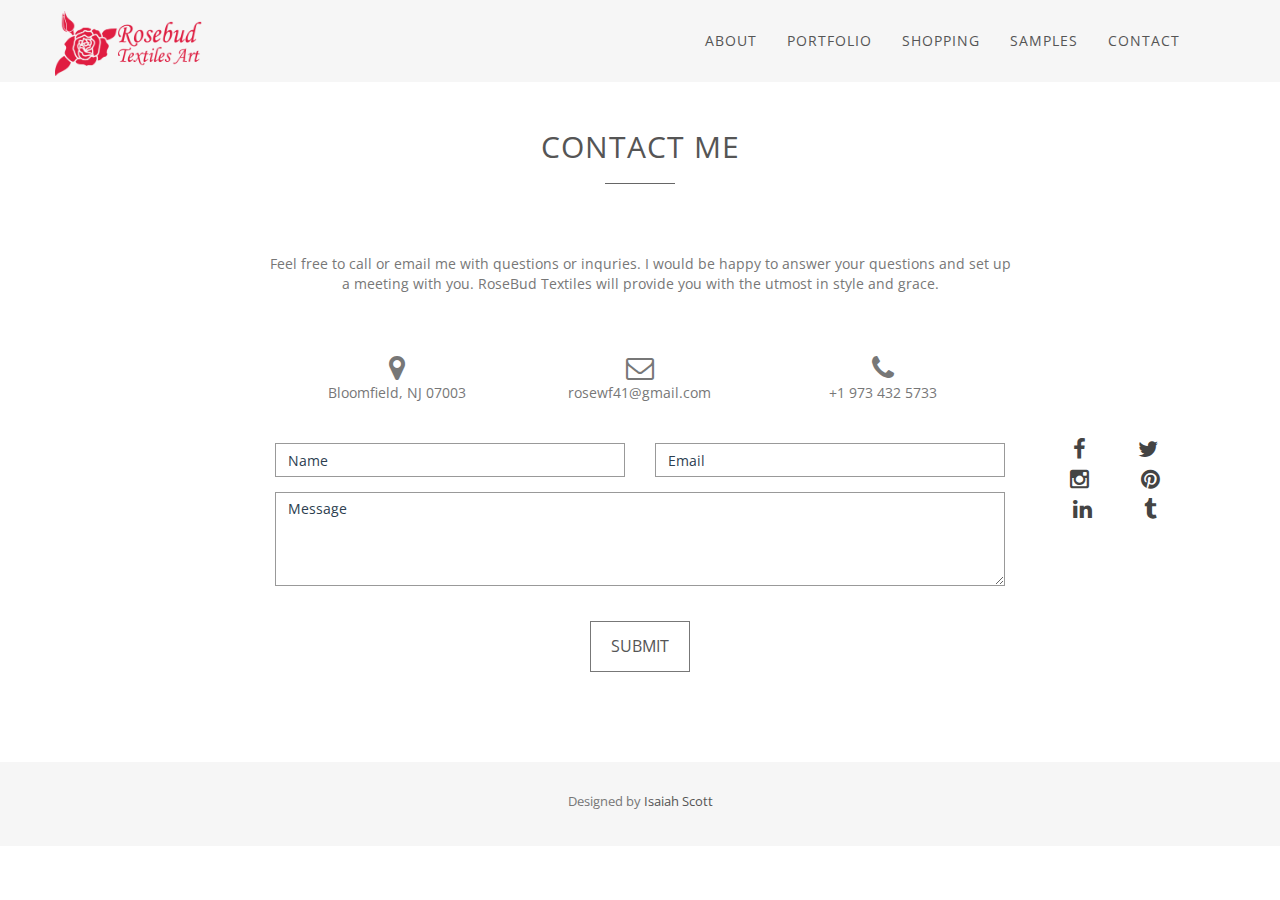
==== contact.html @ 1c1a21a4 "Initial commit" ====
<!DOCTYPE html>
<html lang="en">
<head>
<meta charset="utf-8">
<meta name="viewport" content="width=device-width, initial-scale=1">
<title>Rosebud Textiles</title>
<meta name="description" content="">
<meta name="author" content="">

<!-- Favicons
    ================================================== -->
<link rel="shortcut icon" href="img/favicon.ico" type="image/x-icon">
<link rel="apple-touch-icon" href="img/apple-touch-icon.png">
<link rel="apple-touch-icon" sizes="72x72" href="img/apple-touch-icon-72x72.png">
<link rel="apple-touch-icon" sizes="114x114" href="img/apple-touch-icon-114x114.png">

<!-- Bootstrap -->
<link rel="stylesheet" type="text/css"  href="css/bootstrap.css">
<link rel="stylesheet" type="text/css" href="fonts/font-awesome/css/font-awesome.css">

<!-- Stylesheet
    ================================================== -->
<link rel="stylesheet" type="text/css"  href="css/style.css">
<link rel="stylesheet" type="text/css" href="css/nivo-lightbox/nivo-lightbox.css">
<link rel="stylesheet" type="text/css" href="css/nivo-lightbox/default.css">
<link href='http://fonts.googleapis.com/css?family=Open+Sans:400,700,800,600,300' rel='stylesheet' type='text/css'>
<script type="text/javascript" src="js/modernizr.custom.js"></script>

<!-- HTML5 shim and Respond.js for IE8 support of HTML5 elements and media queries -->
<!-- WARNING: Respond.js doesn't work if you view the page via file:// -->
<!--[if lt IE 9]>
      <script src="https://oss.maxcdn.com/html5shiv/3.7.2/html5shiv.min.js"></script>
      <script src="https://oss.maxcdn.com/respond/1.4.2/respond.min.js"></script>
    <![endif]-->
</head>
<body id="page-top" data-spy="scroll" data-target=".navbar-fixed-top">

<!-- Navigation -->
<div id="nav">
  <nav class="navbar navbar-custom">
    <div class="container">
      <div class="navbar-header">
        <button type="button" class="navbar-toggle" data-toggle="collapse" data-target=".navbar-main-collapse"> <i class="fa fa-bars"></i> </button>
		<a class="navbar-brand page-scroll" href="about-final.html"><img src="img/logo-full.png" height="65"></a>
      </div>
      
      <!-- Collect the nav links, forms, and other content for toggling -->
      <div class="collapse navbar-collapse navbar-right navbar-main-collapse">
        <ul class="nav navbar-nav">
          <!-- Hidden li included to remove active class from about link when scrolled up past about section -->
          <li class="hidden"> <a href="#page-top"></a> </li>
          <li> <a class="page-scroll" href="index.html">About</a> </li>
          <li> <a class="page-scroll" href="portfolio-final.html">Portfolio</a> </li>
          <li> <a class="page-scroll" href="shopping.html">Shopping</a> </li>
          <li> <a class="page-scroll" href="samples.html">Samples</a> </li>
          <li> <a class="page-scroll" href="#contact">Contact</a> </li>
        </ul>
      </div>
    </div>
  </nav>
</div>
<!-- Contact Section -->
<div id="contact" class="text-center">
  <div class="container">
    <div class="section-title center">
      <h2>Contact Me</h2>
      <hr>
    </div>
	<div class="row">
	   <div class="col-md-8 col-md-offset-2">
	      <div class="about-text">Feel free to call or email me with questions or inquries. 
	      I would be happy to answer your questions and set up a meeting with you. 
	      RoseBud Textiles will provide you with the utmost in style and grace.</div><br><br><br>
	      </div>
	   </div>
	<div class="col-md-8 col-md-offset-2">
      <div class="col-md-4"> <i class="fa fa-map-marker fa-2x"></i>
        <p>Bloomfield, NJ 07003</p>
      </div>
      <div class="col-md-4"> <i class="fa fa-envelope-o fa-2x"></i>
        <p>rosewf41@gmail.com</p>
      </div>
      <div class="col-md-4"> <i class="fa fa-phone fa-2x"></i>
        <p> +1 973 432 5733</p>
      </div>
      <div class="clearfix"></div>
    </div>
	
    <div class="col-md-8 col-md-offset-2">
      <form action="mailto:rosewf41@gmail.com?subject=Rosebud Textiles Message" method="post" enctype="text/plain" name="sentMessage" id="contactForm" novalidate>
	    <div class="row">
	      <div class="col-md-6">
		    <div class="form-group">
		      <input type="text" name="name" id="name" class="form-control" placeholder="Name" required="required">
		      <p class="help-block text-danger"></p>
		    </div>
	      </div>
	      <div class="col-md-6">
		    <div class="form-group">
		      <input type="email" name="email" id="email" class="form-control" placeholder="Email" required="required">
		      <p class="help-block text-danger"></p>
		    </div>
	      </div>
	    </div>
	    <div class="form-group">
	      <textarea name="message" id="message" class="form-control" rows="4" placeholder="Message" required></textarea>
	      <p class="help-block text-danger"></p>
	    </div>
	    <div id="success"></div>
	    <input type="submit" class="btn btn-default btn-lg">
      </form>
    </div>
      <div class="social">
        <ul>
          <li><a href="https://facebook.com/profile.php?id=1344548681"><i class="fa fa-facebook"></i></a></li>
          <li><a href="https://twitter.com/RoseWil62726720"><i class="fa fa-twitter"></i></a></li>
          <li><a href="https://www.instagram.com/rosebud_textiles_art/"><i class="fa fa-instagram"></i></a></li>
          <li><a href="https://www.pinterest.com/rosew1765/"><i class="fa fa-pinterest"></i></a></li>
		  <li><a href="https://www.linkedin.com/in/rose-w-75234b32"><i class="fa fa-linkedin"></i></a></li>
		  <li><a href="https://www.tumblr.com/blog/view/rosewf"><i class="fa fa-tumblr"></i></a></li>
        </ul>
      </div>
    </div>
  </div>
</div>
<!-- Footer Section -->
<div id="footer">
  <div class="container text-center">
    <div class="fnav">
      <p> Designed by <a href="#" rel="nofollow">Isaiah Scott</a></p>
    </div>
  </div>
</div>
<script type="text/javascript" src="js/jquery.1.11.1.js"></script> 
<script type="text/javascript" src="js/bootstrap.js"></script> 
<script type="text/javascript" src="js/SmoothScroll.js"></script> 
<script type="text/javascript" src="js/nivo-lightbox.js"></script> 
<script type="text/javascript" src="js/jquery.isotope.js"></script> 
<script type="text/javascript" src="js/jqBootstrapValidation.js"></script>
<script type="text/javascript" src="js/main.js"></script>
</body>
</html>
---- css/style.css ----
body, html {
	font-family: 'Open Sans', sans-serif;
	text-rendering: optimizeLegibility !important;
	-webkit-font-smoothing: antialiased !important;
	color: #777;
	width: 100% !important;
	height: 100% !important;
}
h2 {
	margin: 0 0 20px 0;
	color: #555;
	text-transform: uppercase;
	letter-spacing: 1px;
	font-weight: 400;
	font-size: 30px;
}
h3, h4 {
	color: #222;
	font-size: 18px;
	font-weight: 300;
	letter-spacing: 1px;
}
h5 {
	text-transform: uppercase;
	font-weight: 700;
	line-height: 20px;
}
p.intro {
	font-size: 16px;
	margin: 12px 0 0;
	line-height: 24px;
}
a {
	color: #555;
}
a:hover, a:focus {
	text-decoration: none;
	color: #000;
}
ul, ol {
	list-style: none;
}
.clearfix:after {
	visibility: hidden;
	display: block;
	font-size: 0;
	content: " ";
	clear: both;
	height: 0;
}
.clearfix {
	display: inline-block;
}
* html .clearfix {
	height: 1%;
}
.clearfix {
	display: block;
}
ul, ol {
	padding: 0;
	webkit-padding: 0;
	moz-padding: 0;
}
hr {
	height: 1px;
	width: 70px;
	text-align: center;
	position: relative;
	background: #666;
	margin: 0 auto;
	margin-bottom: 30px;
	border: 0;
}
/* Navigation */
#nav {
	z-index: 9999;
}
#nav.affix {
	position: fixed;
	top: 0;
	width: 100%
}
.navbar-custom {
	margin-bottom: 0;
	background-color: #f6f6f6;
	border-radius: 0px;
	padding: 10px 0;
}
.navbar-custom .navbar-brand {
	font-weight: 600;
}
.navbar-custom .navbar-brand:focus {
	outline: 0;
}
.navbar-custom .navbar-brand .navbar-toggle {
	padding: 4px 6px;
	font-size: 16px;
	color: #fff;
}
.navbar-custom .navbar-brand .navbar-toggle:focus, .navbar-custom .navbar-brand .navbar-toggle:active {
	outline: 0;
}
.navbar-custom a {
	color: #555;
}
.navbar-custom .nav li a {
	text-transform: uppercase;
	letter-spacing: 1px;
	-webkit-transition: background .3s ease-in-out;
	-moz-transition: background .3s ease-in-out;
	transition: background .3s ease-in-out;
}
.navbar-custom .nav li a:hover {
	outline: 0;
	color: #000;
	background-color: transparent;
}
.navbar-custom .nav li a:focus, .navbar-custom .nav li a:active {
	outline: 0;
	background-color: transparent;
	color: #000;
}
.navbar-custom .nav li.active {
	outline: 0;
}
.navbar-custom .nav li.active a {
	background-color: rgba(255,255,255,.3);
}
.navbar-custom .nav li.active a:hover {
	color: #fff;
}
.btn-default {
	text-transform: uppercase;
	color: #555;
	background-color: transparent;
	border-color: #777;
	padding: 14px 20px;
	margin: 0;
	font-size: 16px;
	border-radius: 0;
	margin-top: 20px;
}
.btn-default:hover, .btn-default:focus, .btn-default.focus, .btn-default:active, .btn-default.active {
	color: #fff;
	background-color: #121d1f;
	border-color: #121d1f;
}
.btn-primary {
	color: #fff;
	background-color: #121d1f;
	padding: 10px 20px;
	border-color: #121d1f;
	border-radius: 0;
}
.btn-primary:hover, .btn-primary:focus, .btn-primary.focus, .btn-primary:active, .btn-primary.active {
	color: #fff;
	background-color: #7bc3d1;
	border-color: #7bc3d1;
}
.btn-primary i.fa {
	margin-right: 10px;
}
.btn-default-white {
	text-transform: uppercase;
	color: #e5e5e5;
	background-color: transparent;
	border-color: #777;
	padding: 14px 20px;
	margin: 0;
	font-size: 16px;
	border-radius: 0;
	margin-top: 20px;
}
.btn-default-white:hover, .btn-default-white:focus, .btn-default-white.focus, .btn-default-white:active, .btn-default-white.active {
	color: #fff;
	background-color: #121d1f;
	border-color: #121d1f;
}
/* Header Section */
.intro {
	display: table;
	width: 100%;
	padding: 0;
	text-align: center;
	color: #e5e5e5;
	background: url(../img/intro-bg.jpg) no-repeat center top;
	background-color: #333;
	-webkit-background-size: cover;
	-moz-background-size: cover;
	background-size: cover;
	-o-background-size: cover;
}
.section-title.center {
	padding: 10px 0 40px 0;
}
.intro h1 {
	font-size: 60px;
	font-weight: 600;
	letter-spacing: 2px;
	text-transform: uppercase;
	margin-bottom: 20px;
	color: #e5e5e5;
}
.intro p {
	font-size: 20px;
	margin-bottom: 40px;
	margin-top: 20px;
}
header .intro-text {
	padding-top: 200px;
	padding-bottom: 200px;
}
/* About Section */
#about {
	padding: 120px 0;
}
#about .about-text {
	margin-left: 10px;
	text-align: center;
}
#about img {
	border-radius: 50%;
	width: 160px;
	height: 160px;
	display: inline-block;
}
#about p {
	margin-top: 40px;
	margin-bottom: 30px;
	line-height: 22px;
}
/* Portfolio Section */
#portfolio {
	padding: 80px 0;
	background: #ffffff; /* Old browsers */
	background: -moz-linear-gradient(top, #ffffff 0%, #f4f5f6 49%, #ffffff 100%); /* FF3.6+ */
	background: -webkit-gradient(linear, left top, left bottom, color-stop(0%, #ffffff), color-stop(49%, #f4f5f6), color-stop(100%, #ffffff)); /* Chrome,Safari4+ */
	background: -webkit-linear-gradient(top, #ffffff 0%, #f4f5f6 49%, #ffffff 100%); /* Chrome10+,Safari5.1+ */
	background: -o-linear-gradient(top, #ffffff 0%, #f4f5f6 49%, #ffffff 100%); /* Opera 11.10+ */
	background: -ms-linear-gradient(top, #ffffff 0%, #f4f5f6 49%, #ffffff 100%); /* IE10+ */
	background: linear-gradient(to bottom, #ffffff 0%, #f4f5f6 49%, #ffffff 100%); /* W3C */
filter: progid:DXImageTransform.Microsoft.gradient( startColorstr='#ffffff', endColorstr='#ffffff', GradientType=0 ); /* IE6-9 */
}
.categories {
	padding-bottom: 30px;
	text-align: center;
}
ul.cat li {
	display: inline-block;
}
ol.type li {
	display: inline-block;
	margin-left: 20px;
	margin-bottom: 30px;
}
ol.type li a {
	border: 1px solid #777;
	color: #555;
	padding: 8px 20px;
}
ol.type li a.active {
	background: #222;
	border: 1px solid #222;
	color: #fff;
}
ol.type li a:hover {
	background: #222;
	border: 1px solid #222;
	color: #fff;
}
.isotope-item {
	z-index: 2
}
.isotope-hidden.isotope-item {
	z-index: 1
}
.isotope, .isotope .isotope-item {
	/* change duration value to whatever you like */
	-webkit-transition-duration: 0.8s;
	-moz-transition-duration: 0.8s;
	transition-duration: 0.8s;
}
.isotope-item {
	margin-right: -1px;
	-webkit-backface-visibility: hidden;
	backface-visibility: hidden;
}
.isotope {
	-webkit-backface-visibility: hidden;
	backface-visibility: hidden;
	-webkit-transition-property: height, width;
	-moz-transition-property: height, width;
	transition-property: height, width;
}
.isotope .isotope-item {
	-webkit-backface-visibility: hidden;
	backface-visibility: hidden;
	-webkit-transition-property: -webkit-transform, opacity;
	-moz-transition-property: -moz-transform, opacity;
	transition-property: transform, opacity;
}
.portfolio-item {
	margin: 15px 0;
	-webkit-transition: all 0.5s ease-out;
	-moz-transition: all 0.5s ease-out;
	-ms-transition: all 0.5s ease-out;
	-o-transition: all 0.5s ease-out;
	transition: all 0.5s ease-out;
}
.portfolio-item:hover {
	-webkit-transform: scale(1.1);
	-moz-transform: scale(1.1);
	-ms-transform: scale(1.1);
	-o-transform: scale(1.1);
	transform: scale(1.1);
}
.portfolio-item .hover-bg {
	height: px;
	overflow: hidden;
	position: relative;
}
.hover-bg .hover-text {
	position: absolute;
	text-align: center;
	margin: 0 auto;
	color: #ffffff;
	background: rgba(0, 0, 0, 0.66);
	padding: 30% 0 0 0;
	height: 100%;
	width: 100%;
	opacity: 0;
	transition: all 0.5s;
}
.hover-bg .hover-text>h4 {
	text-transform: uppercase;
	opacity: 0;
	color: #fff;
	-webkit-transform: translateY(100%);
	transform: translateY(100%);
	transition: all 0.3s;
}
.hover-bg:hover .hover-text>h4 {
	opacity: 1;
	-webkit-backface-visibility: hidden;
	-webkit-transform: translateY(0);
	transform: translateY(0);
}
.hover-bg .hover-text>i {
	opacity: 0;
	-webkit-transform: translateY(0);
	transform: translateY(0);
	transition: all 0.3s;
}
.hover-bg:hover .hover-text>i {
	opacity: 1;
	-webkit-backface-visibility: hidden;
	-webkit-transform: translateY(100%);
	transform: translateY(100%);
}
.hover-bg:hover .hover-text {
	opacity: 1;
}
/* Contact Section */
#contact {
	padding: 120px 0 60px 0;
}
#contact h3 {
	padding-top: 20px;
	font-size: 20px;
	font-weight: 400;
	color: #fff;
}
#contact form {
	padding: 30px 0;
}
#contact .text-danger {
	color: #E87E04;
	text-align: left;
}
label {
	font-size: 12px;
	font-weight: 400;
	font-family: 'Open Sans', sans-serif;
	float: left;
}
#contact .form-control {
	display: block;
	width: 100%;
	padding: 6px 12px;
	font-size: 14px;
	line-height: 1.42857143;
	color: #2c3e50;
	background-color: rgba(255,255,255,0.8);
	background-image: none;
	border: 1px solid #999;
	border-radius: 0;
	-webkit-box-shadow: none;
	box-shadow: none;
	-webkit-transition: none;
	-o-transition: none;
	transition: none;
}
#contact .form-control:focus {
	border-color: inherit;
	outline: 0;
	-webkit-box-shadow: transparent;
	box-shadow: transparent;
}
.form-control::-webkit-input-placeholder {
color: #2c3e50;
}
.form-control:-moz-placeholder {
color: #2c3e50;
}
.form-control::-moz-placeholder {
color: #2c3e50;
}
.form-control:-ms-input-placeholder {
color: #2c3e50;
}
#contact .social {
	margin-top: 80px;
}
#contact .social ul li {
	display: inline-block;
	margin: 0 20px;
}
#contact .social i.fa {
	font-size: 22px;
	padding: 4px;
	color: #444;
	transition: all 0.5s;
}
#contact .social i.fa:hover {
	color: #000;
}
.btn:active, .btn.active {
	background-image: none;
	outline: 0;
	-webkit-box-shadow: none;
	box-shadow: none;
}
a:focus, .btn:focus, .btn:active:focus, .btn.active:focus, .btn.focus, .btn:active.focus, .btn.active.focus {
	outline: none;
	outline-offset: none;
}
/* Footer Section*/
#footer {
	background: #f6f6f6;
	color: #777;
	padding: 30px 0 25px 0;
}
#footer p {
	font-size: 13px;
}
#footer a {
	color: #555;
}
#footer a:hover {
	color: #000;
}
---- css/nivo-lightbox/default.css ----
/*
 * Nivo Lightbox Default Theme v1.0
 * http://dev7studios.com/nivo-lightbox
 *
 * Copyright 2013, Dev7studios
 * Free to use and abuse under the MIT license.
 * http://www.opensource.org/licenses/mit-license.php
 */
 
 .nivo-lightbox-theme-default * {
    -webkit-box-sizing: initial !important;
    -moz-box-sizing: initial !important;
    box-sizing: initial !important;
 }
.nivo-lightbox-theme-default.nivo-lightbox-overlay { 
	background: #666;
	background: rgba(0,0,0,0.6); 
}
.nivo-lightbox-theme-default .nivo-lightbox-content.nivo-lightbox-loading { background: url(loading.gif) no-repeat 50% 50%; }

.nivo-lightbox-theme-default .nivo-lightbox-nav {
	top: 10%;
	width: 8%;
	height: 80%;
	text-indent: -9999px;
	background-repeat: no-repeat;
	background-position: 50% 50%;
	opacity: 0.5;
}
.nivo-lightbox-theme-default .nivo-lightbox-nav:hover { 
	opacity: 1; 
	background-color: transparent;
}
.nivo-lightbox-theme-default .nivo-lightbox-prev { 
	background-image: url(prev.png); 
	border-radius: 0 3px 3px 0;
}
.nivo-lightbox-theme-default .nivo-lightbox-next { 
	background-image: url(next.png); 
	border-radius: 3px 0 0 3px;
}

.nivo-lightbox-theme-default .nivo-lightbox-close {
	display: block;
	background: url(close.png) no-repeat 5px 5px;
	width: 16px;
	height: 16px;
	text-indent: -9999px;
	padding: 5px;
	opacity: 0.5;
}
.nivo-lightbox-theme-default .nivo-lightbox-close:hover { opacity: 1; }

.nivo-lightbox-theme-default .nivo-lightbox-title-wrap { bottom: -7%; }
.nivo-lightbox-theme-default .nivo-lightbox-title {
	font: 14px/20px 'Helvetica Neue', Helvetica, Arial, sans-serif;
	font-style: normal;
	font-weight: normal;
	background: #000;
	color: #fff;
	padding: 7px 15px;
	border-radius: 30px;
}

.nivo-lightbox-theme-default .nivo-lightbox-image img {
	background: #fff;
	-webkit-box-shadow: 0px 1px 1px rgba(0,0,0,0.4);
	   -moz-box-shadow: 0px 1px 1px rgba(0,0,0,0.4);
	        box-shadow: 0px 1px 1px rgba(0,0,0,0.4);
}
.nivo-lightbox-theme-default .nivo-lightbox-ajax,
.nivo-lightbox-theme-default .nivo-lightbox-inline {
	background: #fff;
	padding: 40px;
	-webkit-box-shadow: 0px 1px 1px rgba(0,0,0,0.4);
	   -moz-box-shadow: 0px 1px 1px rgba(0,0,0,0.4);
	        box-shadow: 0px 1px 1px rgba(0,0,0,0.4);
}

@media (-webkit-min-device-pixel-ratio: 1.3),
       (-o-min-device-pixel-ratio: 2.6/2),
       (min--moz-device-pixel-ratio: 1.3),
       (min-device-pixel-ratio: 1.3),
       (min-resolution: 1.3dppx) {

	.nivo-lightbox-theme-default .nivo-lightbox-content.nivo-lightbox-loading { 
		background-image: url(loading@2x.gif); 
		background-size: 32px 32px;
	}
	.nivo-lightbox-theme-default .nivo-lightbox-prev { 
		background-image: url(prev@2x.png); 
		background-size: 48px 48px;
	}
	.nivo-lightbox-theme-default .nivo-lightbox-next { 
		background-image: url(next@2x.png); 
		background-size: 48px 48px;
	}
	.nivo-lightbox-theme-default .nivo-lightbox-close { 
		background-image: url(close@2x.png); 
		background-size: 16px 16px;
	}
	
}
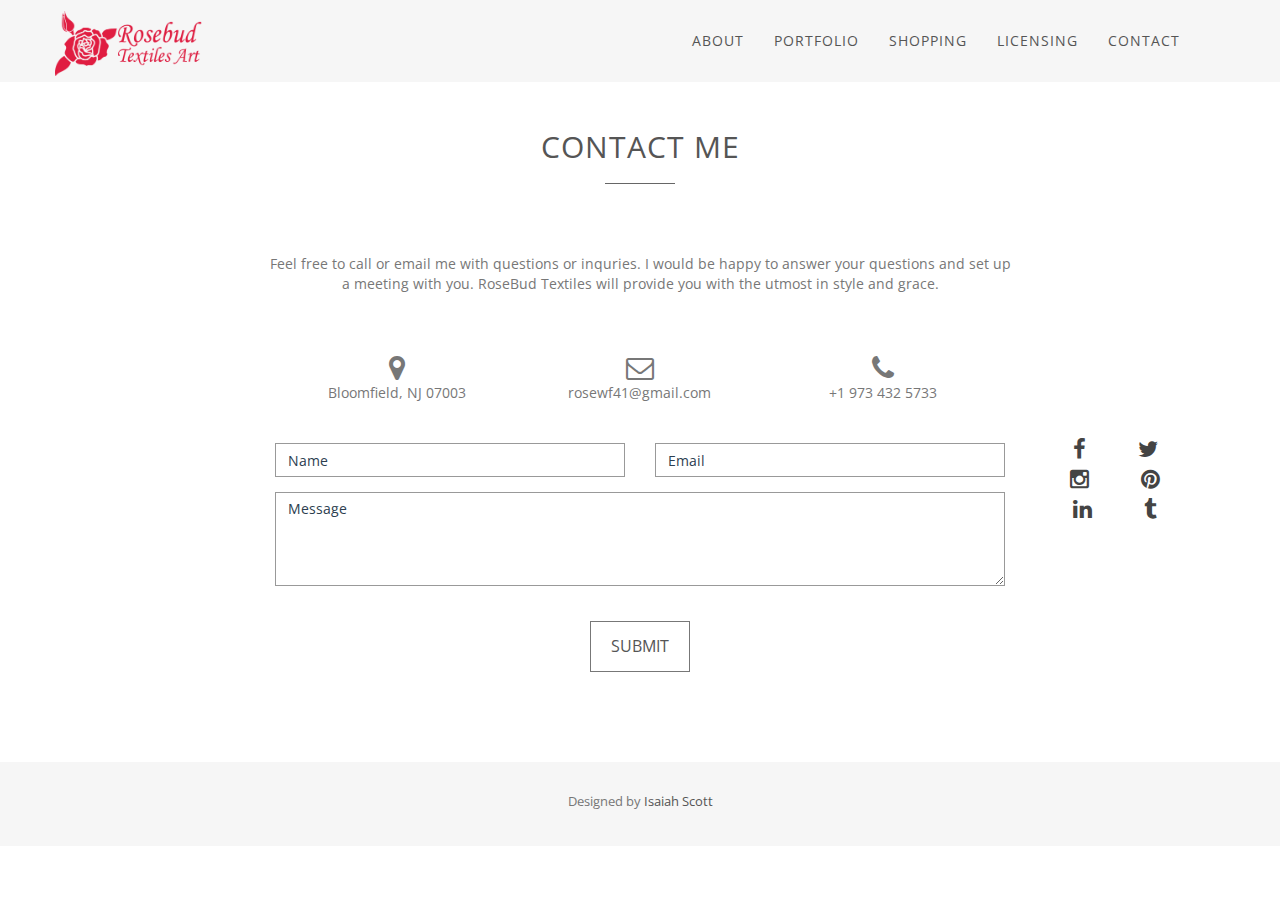
==== commit d57128fe: "Website Revamp" ====
--- a/contact.html
+++ b/contact.html
@@ -41,7 +41,7 @@
     <div class="container">
       <div class="navbar-header">
         <button type="button" class="navbar-toggle" data-toggle="collapse" data-target=".navbar-main-collapse"> <i class="fa fa-bars"></i> </button>
-		<a class="navbar-brand page-scroll" href="about-final.html"><img src="img/logo-full.png" height="65"></a>
+		<a class="navbar-brand page-scroll" href="home.html"><img src="img/logo-full.png" height="65"></a>
       </div>
       
       <!-- Collect the nav links, forms, and other content for toggling -->
@@ -49,10 +49,10 @@
         <ul class="nav navbar-nav">
           <!-- Hidden li included to remove active class from about link when scrolled up past about section -->
           <li class="hidden"> <a href="#page-top"></a> </li>
-          <li> <a class="page-scroll" href="index.html">About</a> </li>
-          <li> <a class="page-scroll" href="portfolio-final.html">Portfolio</a> </li>
+          <li> <a class="page-scroll" href="home.html">About</a> </li>
+          <li> <a class="page-scroll" href="portfolio.html">Portfolio</a> </li>
           <li> <a class="page-scroll" href="shopping.html">Shopping</a> </li>
-          <li> <a class="page-scroll" href="samples.html">Samples</a> </li>
+          <li> <a class="page-scroll" href="licensing.html">Licensing</a> </li>
           <li> <a class="page-scroll" href="#contact">Contact</a> </li>
         </ul>
       </div>
@@ -121,7 +121,6 @@
         </ul>
       </div>
     </div>
-  </div>
 </div>
 <!-- Footer Section -->
 <div id="footer">
--- a/css/style.css
+++ b/css/style.css
@@ -232,7 +232,7 @@
 }
 /* Portfolio Section */
 #portfolio {
-	padding: 80px 0;
+	padding: 120px 0 60px 0;
 	background: #ffffff; /* Old browsers */
 	background: -moz-linear-gradient(top, #ffffff 0%, #f4f5f6 49%, #ffffff 100%); /* FF3.6+ */
 	background: -webkit-gradient(linear, left top, left bottom, color-stop(0%, #ffffff), color-stop(49%, #f4f5f6), color-stop(100%, #ffffff)); /* Chrome,Safari4+ */
@@ -247,7 +247,6 @@
 	text-align: center;
 }
 ul.cat li {
-	display: inline-block;
 }
 ol.type li {
 	display: inline-block;
